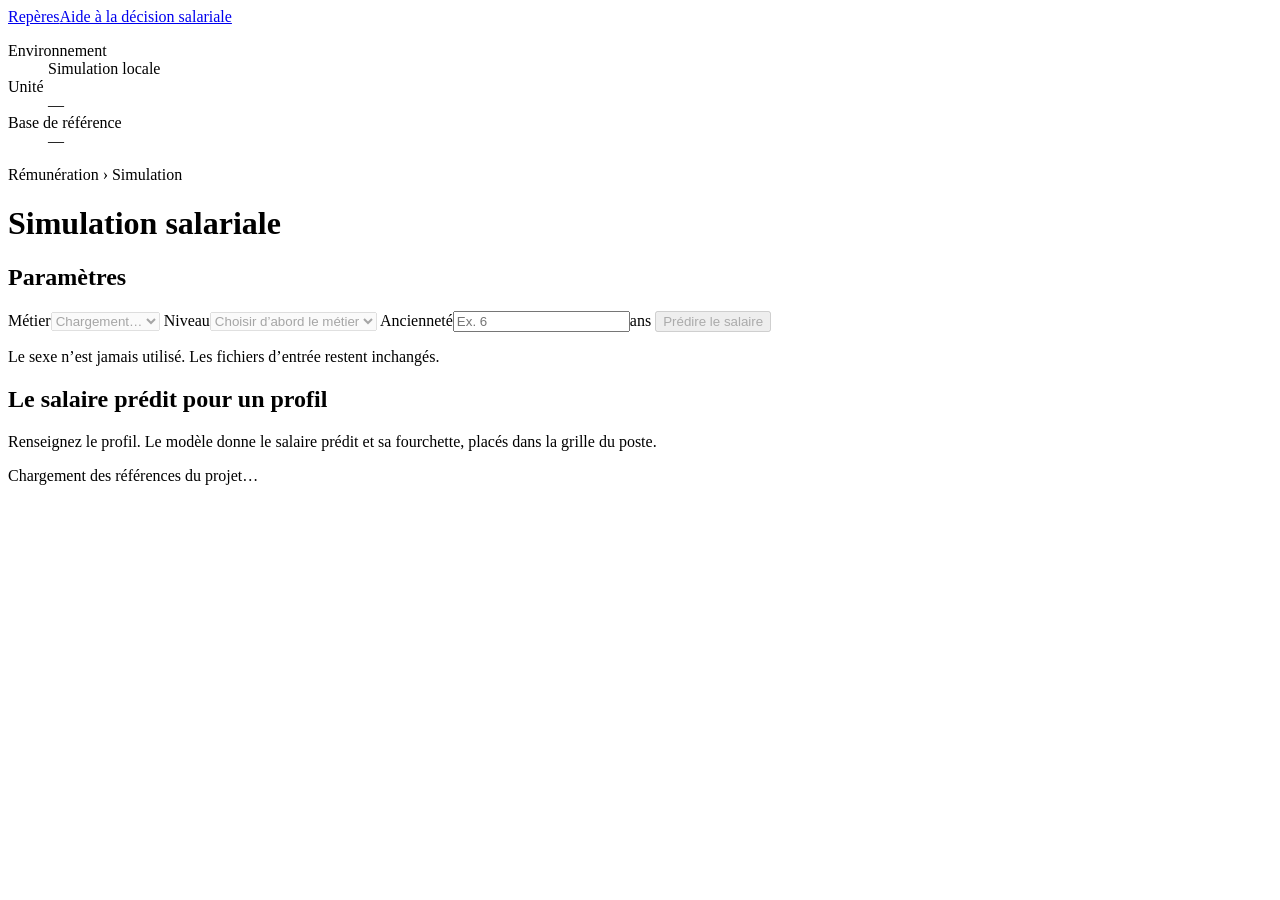
==== decision_support/static/index.html @ 6e9e8710 "feat: l'aide à la décision ne donne plus qu'un résultat, le salaire prédit par le modèle M5 Deux dem" ====
<!doctype html>
<html lang="fr">
<head>
  <meta charset="utf-8">
  <meta name="viewport" content="width=device-width,initial-scale=1">
  <title>Repères — Aide à la décision salariale</title>
  <meta name="description" content="Obtenir le salaire prédit pour un profil, placé dans la grille de son poste.">
  <meta name="theme-color" content="#e9a21b">
  <meta property="og:type" content="website">
  <meta property="og:title" content="Repères — Aide à la décision salariale">
  <meta property="og:description" content="Obtenir le salaire prédit pour un profil, placé dans la grille de son poste.">
  <meta property="og:image" content="/apercu.png">
  <meta property="og:image:width" content="1200">
  <meta property="og:image:height" content="630">
  <meta name="twitter:card" content="summary_large_image">
  <link rel="icon" href="/favicon.svg" type="image/svg+xml">
  <link rel="stylesheet" href="/style.css">
  <script defer src="/app.js"></script>
</head>
<body>
  <header class="topbar">
    <a class="brand" href="/"><span class="brand-mark" aria-hidden="true"></span>Repères<span class="brand-sub">Aide à la décision salariale</span></a>
    <dl class="context">
      <div><dt>Environnement</dt><dd>Simulation locale</dd></div>
      <div><dt>Unité</dt><dd class="unit-label">—</dd></div>
      <div><dt>Base de référence</dt><dd id="employees-count">—</dd></div>
    </dl>
  </header>
  <main>
    <div class="page-head">
      <div><p class="crumb">Rémunération › Simulation</p><h1>Simulation salariale</h1></div>
    </div>
    <div class="workspace">
      <section class="panel form-panel" aria-labelledby="profile-title">
        <h2 class="panel-title" id="profile-title">Paramètres</h2>
        <form id="profile-form">
          <label class="field" for="job"><span class="field-name">Métier</span><select id="job" name="job_family" required disabled><option value="">Chargement…</option></select></label>
          <label class="field" for="niveau"><span class="field-name">Niveau</span><select id="niveau" name="niveau" required disabled><option value="">Choisir d’abord le métier</option></select></label>
          <label class="field" for="seniority"><span class="field-name">Ancienneté</span><span class="input-unit"><input id="seniority" name="seniority" type="number" min="0" step="0.1" placeholder="Ex. 6" required><span>ans</span></span></label>
          <fieldset class="model-fields" id="model-fields" hidden><legend>Profil de la personne</legend>
            <p class="hint">Le modèle prédit le salaire à partir de ces champs, du niveau, de l’ancienneté, et de la grille et du marché du métier.</p>
          </fieldset>
          <button type="submit" id="submit" disabled>Prédire le salaire</button>
          <p id="form-error" class="error" role="alert" hidden></p>
        </form>
        <p class="footnote">Le sexe n’est jamais utilisé. Les fichiers d’entrée restent inchangés.</p>
      </section>
      <section class="result-area" aria-live="polite" aria-busy="false" id="result-area">
        <div class="panel empty-state" id="empty">
          <div class="ghost-ruler" aria-hidden="true"><i></i><i></i><b></b></div>
          <h2>Le salaire prédit pour un profil</h2>
          <p>Renseignez le profil. Le modèle donne le salaire prédit et sa fourchette, placés dans la grille du poste.</p>
        </div>
        <div id="result" hidden>
          <section id="verdict" class="panel verdict">
            <p class="verdict-profile" id="result-profile"></p>
            <h2>Salaire prédit</h2>
            <p class="predicted"><span id="predicted"></span> <small class="unit-label"></small></p>
            <p class="predicted-note" id="predicted-note"></p>
          </section>
          <section class="panel" id="ruler-card" aria-labelledby="ruler-title">
            <div class="panel-head"><h3 class="panel-title" id="ruler-title">Dans la grille du poste</h3><span class="unit-label"></span></div>
            <div class="panel-body">
              <div class="ruler" id="ruler"></div>
              <ul class="legend" id="legend">
                <li><i class="key target"></i>Salaire prédit</li>
                <li><i class="key range"></i>Où tombe le vrai salaire, 9 fois sur 10</li>
                <li><i class="key band"></i>Grille du poste, du Min au Max</li>
              </ul>
            </div>
          </section>
          <p class="hint ruler-note" id="ruler-note"></p>
        </div>
      </section>
    </div>
    <footer id="source-note">Chargement des références du projet…</footer>
  </main>
</body>
</html>
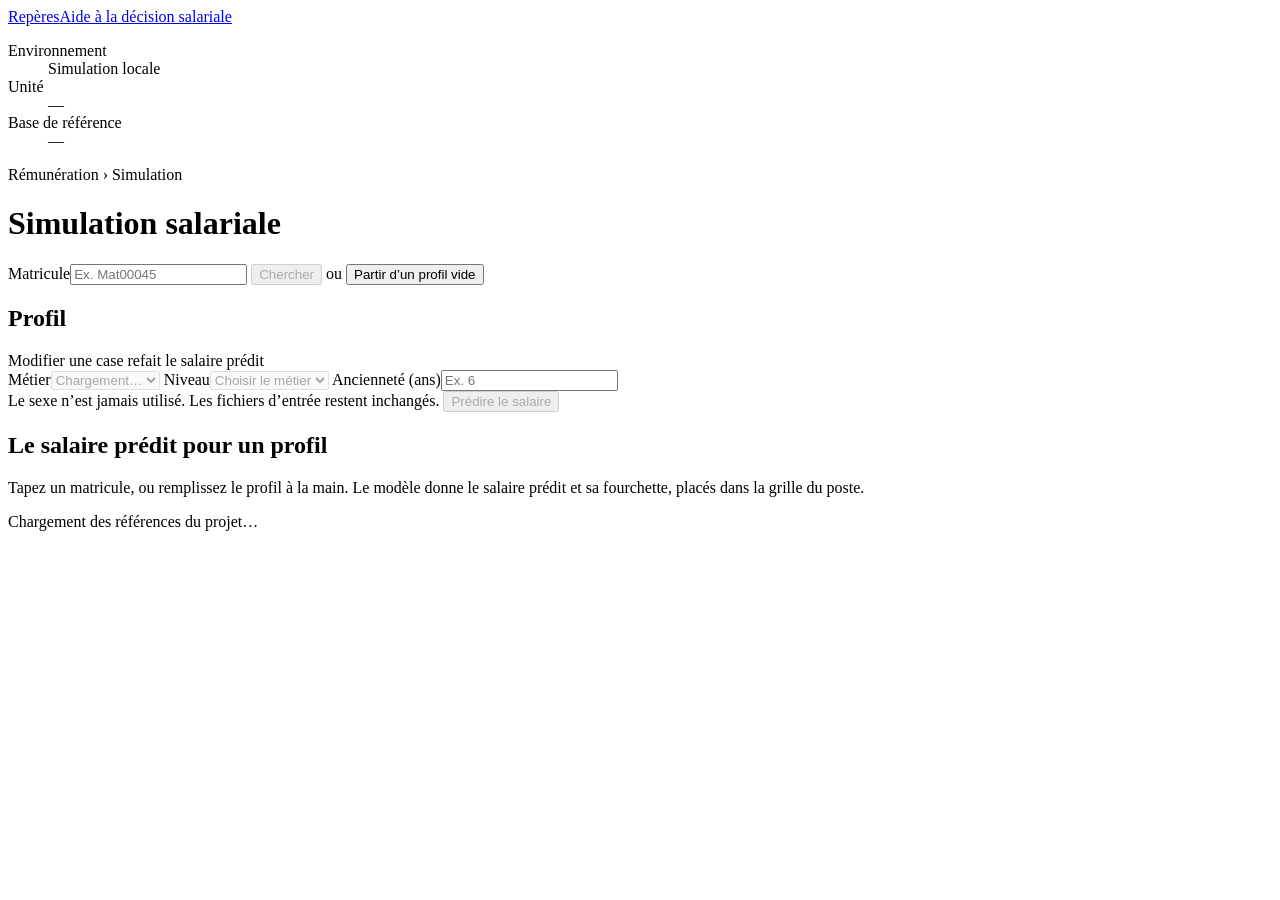
==== commit beeb55aa: "feat: partir d'un salarié dans l'aide à la décision, avec les matricules proposés pendant la frappe " ====
--- a/decision_support/static/index.html
+++ b/decision_support/static/index.html
@@ -4,11 +4,11 @@
   <meta charset="utf-8">
   <meta name="viewport" content="width=device-width,initial-scale=1">
   <title>Repères — Aide à la décision salariale</title>
-  <meta name="description" content="Obtenir le salaire prédit pour un profil, placé dans la grille de son poste.">
+  <meta name="description" content="Obtenir le salaire prédit pour un profil ou pour un salarié, placé dans la grille de son poste.">
   <meta name="theme-color" content="#e9a21b">
   <meta property="og:type" content="website">
   <meta property="og:title" content="Repères — Aide à la décision salariale">
-  <meta property="og:description" content="Obtenir le salaire prédit pour un profil, placé dans la grille de son poste.">
+  <meta property="og:description" content="Obtenir le salaire prédit pour un profil ou pour un salarié, placé dans la grille de son poste.">
   <meta property="og:image" content="/apercu.png">
   <meta property="og:image:width" content="1200">
   <meta property="og:image:height" content="630">
@@ -19,7 +19,7 @@
 </head>
 <body>
   <header class="topbar">
-    <a class="brand" href="/"><span class="brand-mark" aria-hidden="true"></span>Repères<span class="brand-sub">Aide à la décision salariale</span></a>
+    <a class="brand" href="/accueil.html" title="Revenir à l'écran d'accueil"><span class="brand-mark" aria-hidden="true"></span>Repères<span class="brand-sub">Aide à la décision salariale</span></a>
     <dl class="context">
       <div><dt>Environnement</dt><dd>Simulation locale</dd></div>
       <div><dt>Unité</dt><dd class="unit-label">—</dd></div>
@@ -30,49 +30,75 @@
     <div class="page-head">
       <div><p class="crumb">Rémunération › Simulation</p><h1>Simulation salariale</h1></div>
     </div>
-    <div class="workspace">
-      <section class="panel form-panel" aria-labelledby="profile-title">
-        <h2 class="panel-title" id="profile-title">Paramètres</h2>
-        <form id="profile-form">
-          <label class="field" for="job"><span class="field-name">Métier</span><select id="job" name="job_family" required disabled><option value="">Chargement…</option></select></label>
-          <label class="field" for="niveau"><span class="field-name">Niveau</span><select id="niveau" name="niveau" required disabled><option value="">Choisir d’abord le métier</option></select></label>
-          <label class="field" for="seniority"><span class="field-name">Ancienneté</span><span class="input-unit"><input id="seniority" name="seniority" type="number" min="0" step="0.1" placeholder="Ex. 6" required><span>ans</span></span></label>
-          <fieldset class="model-fields" id="model-fields" hidden><legend>Profil de la personne</legend>
-            <p class="hint">Le modèle prédit le salaire à partir de ces champs, du niveau, de l’ancienneté, et de la grille et du marché du métier.</p>
-          </fieldset>
-          <button type="submit" id="submit" disabled>Prédire le salaire</button>
-          <p id="form-error" class="error" role="alert" hidden></p>
-        </form>
-        <p class="footnote">Le sexe n’est jamais utilisé. Les fichiers d’entrée restent inchangés.</p>
-      </section>
-      <section class="result-area" aria-live="polite" aria-busy="false" id="result-area">
-        <div class="panel empty-state" id="empty">
-          <div class="ghost-ruler" aria-hidden="true"><i></i><i></i><b></b></div>
-          <h2>Le salaire prédit pour un profil</h2>
-          <p>Renseignez le profil. Le modèle donne le salaire prédit et sa fourchette, placés dans la grille du poste.</p>
+    <!-- La page se lit de haut en bas : le matricule, ce que l'on sait du salarié aujourd'hui, son profil
+         sur une ligne (chaque case se modifie), puis le salaire prédit. Sans matricule, on remplit le
+         profil à la main, comme avant. -->
+    <section class="panel">
+      <form id="lookup-form" class="lookup">
+        <label class="field" for="matricule"><span class="field-name">Matricule</span><input id="matricule" name="matricule" type="text" autocomplete="off" placeholder="Ex. Mat00045" list="matricules" required></label>
+        <!-- Les matricules proposés pendant la frappe : la liste est remplie par app.js à chaque lettre tapée. -->
+        <datalist id="matricules"></datalist>
+        <button type="submit" id="lookup" class="primary" disabled>Chercher</button>
+        <span class="or">ou</span>
+        <button type="button" id="blank" class="ghost">Partir d’un profil vide</button>
+      </form>
+      <p id="lookup-error" class="error lookup-error" role="alert" hidden></p>
+    </section>
+    <section class="panel" id="today" aria-labelledby="today-title" hidden>
+      <div class="panel-head"><h2 class="panel-title" id="today-title">Ce salarié aujourd’hui</h2><span id="today-id"></span></div>
+      <dl class="today">
+        <div class="tile"><dt>Salaire réel</dt><dd><span id="today-salary"></span> <small class="unit-label"></small></dd></div>
+        <div class="tile"><dt>Position dans la grille</dt><dd id="today-compa"></dd><p id="today-compa-note"></p></div>
+        <div class="tile"><dt>Priorité dans la détection</dt><dd><span class="badge" id="today-severity"></span></dd><p id="today-score"></p></div>
+        <div class="tile"><dt>Recommandation</dt><dd class="reco" id="today-reco"></dd><p id="today-cost"></p></div>
+        <div class="tile"><dt>Pourquoi la détection le fait remonter</dt><dd class="reasons-box"><ul class="reasons" id="today-reasons"></ul></dd><p id="today-peers"></p></div>
+      </dl>
+    </section>
+    <section class="panel" aria-labelledby="profile-title">
+      <div class="panel-head"><h2 class="panel-title" id="profile-title">Profil</h2><span>Modifier une case refait le salaire prédit</span></div>
+      <form id="profile-form" class="panel-body">
+        <div class="profile" id="profile-fields">
+          <label class="field" for="job"><span class="field-name">Métier</span><select id="job" name="job_family" required disabled><option value="">Chargement…</option></select><span class="was"></span></label>
+          <label class="field" for="niveau"><span class="field-name">Niveau</span><select id="niveau" name="niveau" required disabled><option value="">Choisir le métier</option></select><span class="was"></span></label>
+          <label class="field" for="seniority"><span class="field-name">Ancienneté (ans)</span><input id="seniority" name="seniority" type="number" min="0" step="0.1" placeholder="Ex. 6" required><span class="was"></span></label>
         </div>
-        <div id="result" hidden>
-          <section id="verdict" class="panel verdict">
+        <div class="profile-foot">
+          <span id="changed-note">Le sexe n’est jamais utilisé. Les fichiers d’entrée restent inchangés.</span>
+          <span class="actions"><button type="button" id="restore" class="ghost" hidden>Revenir au vrai profil</button><button type="submit" id="submit" class="primary" disabled>Prédire le salaire</button></span>
+        </div>
+        <p id="form-error" class="error" role="alert" hidden></p>
+      </form>
+    </section>
+    <section class="result-area" aria-live="polite" aria-busy="false" id="result-area">
+      <div class="panel empty-state" id="empty">
+        <div class="ghost-ruler" aria-hidden="true"><i></i><i></i><b></b></div>
+        <h2>Le salaire prédit pour un profil</h2>
+        <p>Tapez un matricule, ou remplissez le profil à la main. Le modèle donne le salaire prédit et sa fourchette, placés dans la grille du poste.</p>
+      </div>
+      <div id="result" hidden>
+        <section class="panel sim">
+          <div id="verdict" class="verdict">
             <p class="verdict-profile" id="result-profile"></p>
-            <h2>Salaire prédit</h2>
+            <h2 id="predicted-title">Salaire prédit</h2>
             <p class="predicted"><span id="predicted"></span> <small class="unit-label"></small></p>
             <p class="predicted-note" id="predicted-note"></p>
-          </section>
-          <section class="panel" id="ruler-card" aria-labelledby="ruler-title">
-            <div class="panel-head"><h3 class="panel-title" id="ruler-title">Dans la grille du poste</h3><span class="unit-label"></span></div>
-            <div class="panel-body">
-              <div class="ruler" id="ruler"></div>
-              <ul class="legend" id="legend">
-                <li><i class="key target"></i>Salaire prédit</li>
-                <li><i class="key range"></i>Où tombe le vrai salaire, 9 fois sur 10</li>
-                <li><i class="key band"></i>Grille du poste, du Min au Max</li>
-              </ul>
-            </div>
-          </section>
-          <p class="hint ruler-note" id="ruler-note"></p>
-        </div>
-      </section>
-    </div>
+            <dl class="compare" id="compare" hidden></dl>
+          </div>
+          <div id="ruler-card" class="ruler-card">
+            <div class="ruler" id="ruler"></div>
+            <ul class="legend" id="legend">
+              <li id="key-target"><i class="key target"></i><span id="key-target-text">Salaire prédit</span></li>
+              <li id="key-before"><i class="key before"></i>Salaire prédit, vrai profil</li>
+              <li id="key-real"><i class="key real"></i>Salaire réel</li>
+              <li id="key-range"><i class="key range"></i>Où tombe le vrai salaire, 9 fois sur 10</li>
+              <li><i class="key band"></i>Grille du poste, du Min au Max</li>
+            </ul>
+          </div>
+        </section>
+        <p class="hint ruler-note" id="ruler-note"></p>
+        <p class="hint ruler-note" id="caution" hidden>À lire comme : « voici ce que gagnent les salariés qui ont ce profil ». Ce n’est pas l’augmentation à donner à cette personne si sa situation change. La priorité de la détection ne suit pas la simulation : elle reste celle du vrai profil.</p>
+      </div>
+    </section>
     <footer id="source-note">Chargement des références du projet…</footer>
   </main>
 </body>
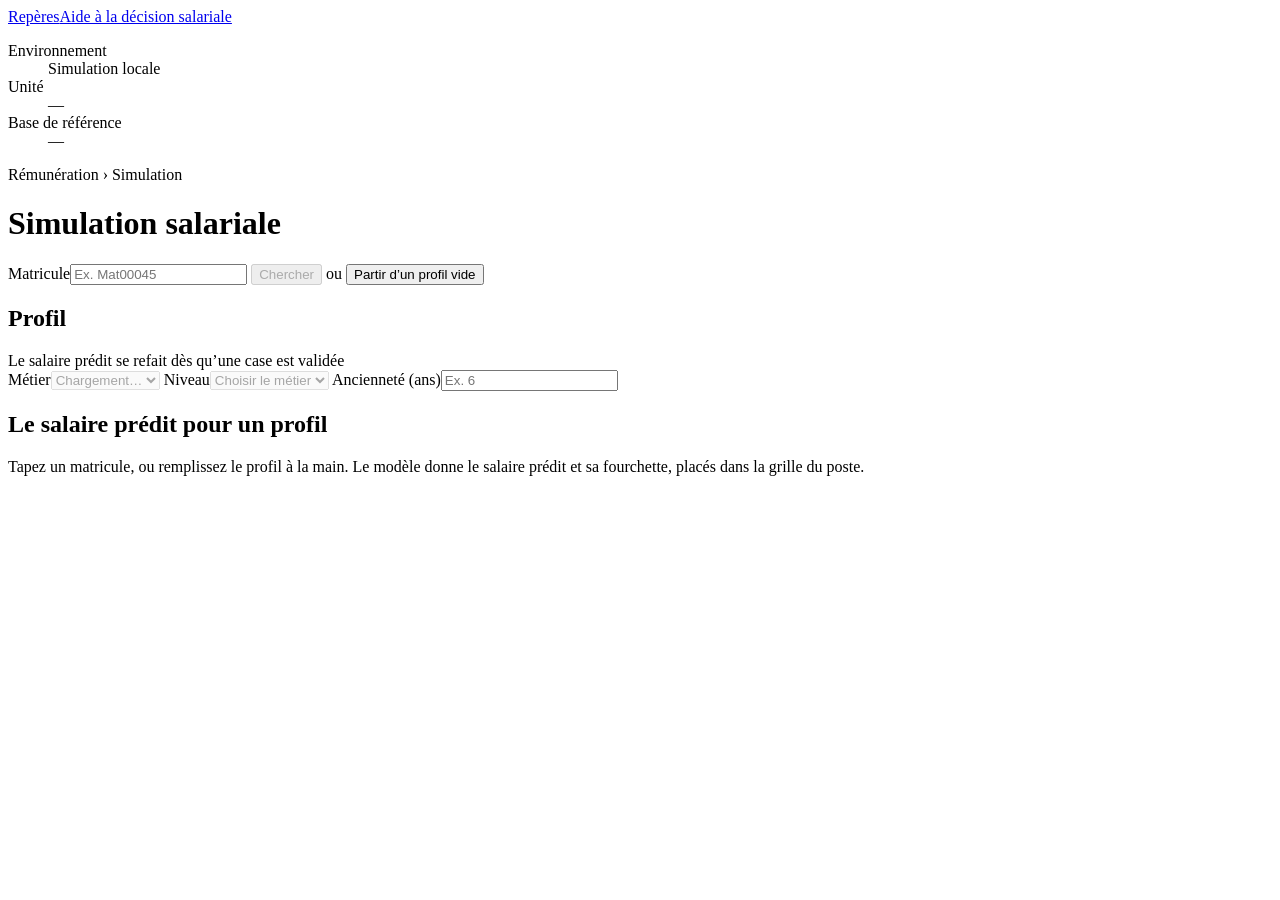
==== commit ab4bd25e: "feat: alléger la page de l'aide à la décision et écrire le nom du salarié au-dessus de son profil de" ====
--- a/decision_support/static/index.html
+++ b/decision_support/static/index.html
@@ -49,22 +49,27 @@
       <dl class="today">
         <div class="tile"><dt>Salaire réel</dt><dd><span id="today-salary"></span> <small class="unit-label"></small></dd></div>
         <div class="tile"><dt>Position dans la grille</dt><dd id="today-compa"></dd><p id="today-compa-note"></p></div>
-        <div class="tile"><dt>Priorité dans la détection</dt><dd><span class="badge" id="today-severity"></span></dd><p id="today-score"></p></div>
+        <div class="tile"><dt>Résultat de la détection</dt><dd><span class="badge" id="today-severity"></span></dd><p id="today-score"></p></div>
         <div class="tile"><dt>Recommandation</dt><dd class="reco" id="today-reco"></dd><p id="today-cost"></p></div>
-        <div class="tile"><dt>Pourquoi la détection le fait remonter</dt><dd class="reasons-box"><ul class="reasons" id="today-reasons"></ul></dd><p id="today-peers"></p></div>
+        <div class="tile"><dt id="today-why">Pourquoi la détection le fait remonter</dt><dd class="reasons-box"><ul class="reasons" id="today-reasons"></ul></dd><p id="today-peers"></p></div>
       </dl>
     </section>
     <section class="panel" aria-labelledby="profile-title">
-      <div class="panel-head"><h2 class="panel-title" id="profile-title">Profil</h2><span>Modifier une case refait le salaire prédit</span></div>
+      <div class="panel-head"><h2 class="panel-title" id="profile-title">Profil</h2><span>Le salaire prédit se refait dès qu’une case est validée</span></div>
       <form id="profile-form" class="panel-body">
+        <!-- Le nom et le prénom du salarié cherché : un simple texte, qui ne se modifie pas. -->
+        <p class="profile-name" id="profile-name" hidden></p>
         <div class="profile" id="profile-fields">
           <label class="field" for="job"><span class="field-name">Métier</span><select id="job" name="job_family" required disabled><option value="">Chargement…</option></select><span class="was"></span></label>
           <label class="field" for="niveau"><span class="field-name">Niveau</span><select id="niveau" name="niveau" required disabled><option value="">Choisir le métier</option></select><span class="was"></span></label>
           <label class="field" for="seniority"><span class="field-name">Ancienneté (ans)</span><input id="seniority" name="seniority" type="number" min="0" step="0.1" placeholder="Ex. 6" required><span class="was"></span></label>
         </div>
-        <div class="profile-foot">
-          <span id="changed-note">Le sexe n’est jamais utilisé. Les fichiers d’entrée restent inchangés.</span>
-          <span class="actions"><button type="button" id="restore" class="ghost" hidden>Revenir au vrai profil</button><button type="submit" id="submit" class="primary" disabled>Prédire le salaire</button></span>
+        <!-- Le pied du profil n'apparaît que si des cases sont modifiées : il dit combien, et permet de revenir
+             au vrai profil. Pas de bouton « Prédire le salaire » : le salaire prédit se refait tout seul dès
+             qu'une case est validée. -->
+        <div class="profile-foot" id="profile-foot" hidden>
+          <span id="changed-note"></span>
+          <span class="actions"><button type="button" id="restore" class="ghost" hidden>Revenir au vrai profil</button></span>
         </div>
         <p id="form-error" class="error" role="alert" hidden></p>
       </form>
@@ -90,16 +95,14 @@
               <li id="key-target"><i class="key target"></i><span id="key-target-text">Salaire prédit</span></li>
               <li id="key-before"><i class="key before"></i>Salaire prédit, vrai profil</li>
               <li id="key-real"><i class="key real"></i>Salaire réel</li>
-              <li id="key-range"><i class="key range"></i>Où tombe le vrai salaire, 9 fois sur 10</li>
+              <li id="key-range"><i class="key range"></i>Fourchette habituelle pour ce profil</li>
               <li><i class="key band"></i>Grille du poste, du Min au Max</li>
             </ul>
           </div>
         </section>
-        <p class="hint ruler-note" id="ruler-note"></p>
-        <p class="hint ruler-note" id="caution" hidden>À lire comme : « voici ce que gagnent les salariés qui ont ce profil ». Ce n’est pas l’augmentation à donner à cette personne si sa situation change. La priorité de la détection ne suit pas la simulation : elle reste celle du vrai profil.</p>
       </div>
     </section>
-    <footer id="source-note">Chargement des références du projet…</footer>
+    <footer id="source-note" hidden></footer>
   </main>
 </body>
 </html>
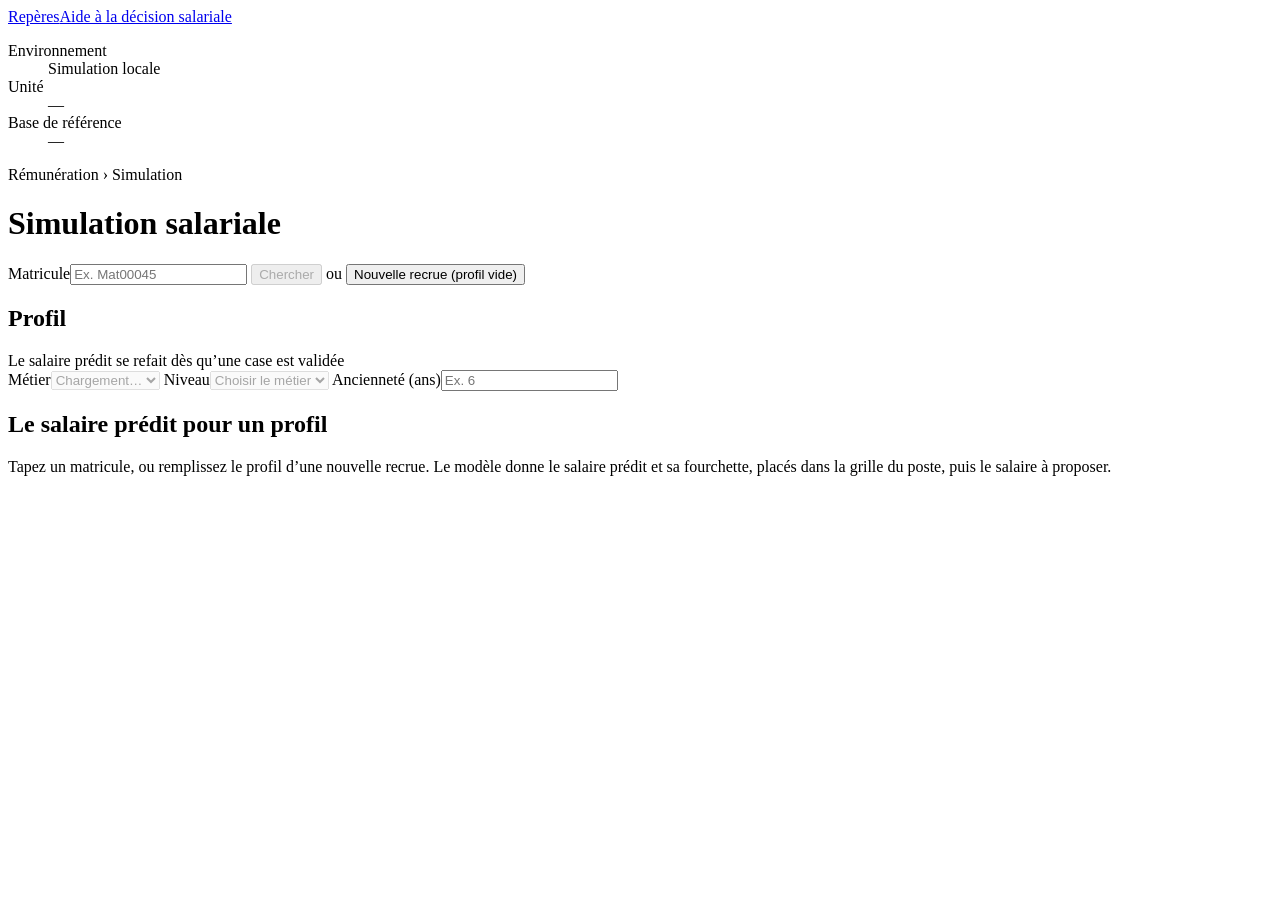
==== commit cef1c094: "feat: l'aide à la décision propose un salaire, pour une embauche ou une revalorisation Demande du 26" ====
--- a/decision_support/static/index.html
+++ b/decision_support/static/index.html
@@ -40,7 +40,7 @@
         <datalist id="matricules"></datalist>
         <button type="submit" id="lookup" class="primary" disabled>Chercher</button>
         <span class="or">ou</span>
-        <button type="button" id="blank" class="ghost">Partir d’un profil vide</button>
+        <button type="button" id="blank" class="ghost">Nouvelle recrue (profil vide)</button>
       </form>
       <p id="lookup-error" class="error lookup-error" role="alert" hidden></p>
     </section>
@@ -50,7 +50,8 @@
         <div class="tile"><dt>Salaire réel</dt><dd><span id="today-salary"></span> <small class="unit-label"></small></dd></div>
         <div class="tile"><dt>Position dans la grille</dt><dd id="today-compa"></dd><p id="today-compa-note"></p></div>
         <div class="tile"><dt>Résultat de la détection</dt><dd><span class="badge" id="today-severity"></span></dd><p id="today-score"></p></div>
-        <div class="tile"><dt>Recommandation</dt><dd class="reco" id="today-reco"></dd><p id="today-cost"></p></div>
+        <!-- « de la détection » : pour ne pas la confondre avec le salaire proposé du bloc « Recommandation », plus bas. -->
+        <div class="tile"><dt>Recommandation de la détection</dt><dd class="reco" id="today-reco"></dd><p id="today-cost"></p></div>
         <div class="tile"><dt id="today-why">Pourquoi la détection le fait remonter</dt><dd class="reasons-box"><ul class="reasons" id="today-reasons"></ul></dd><p id="today-peers"></p></div>
       </dl>
     </section>
@@ -78,7 +79,7 @@
       <div class="panel empty-state" id="empty">
         <div class="ghost-ruler" aria-hidden="true"><i></i><i></i><b></b></div>
         <h2>Le salaire prédit pour un profil</h2>
-        <p>Tapez un matricule, ou remplissez le profil à la main. Le modèle donne le salaire prédit et sa fourchette, placés dans la grille du poste.</p>
+        <p>Tapez un matricule, ou remplissez le profil d’une nouvelle recrue. Le modèle donne le salaire prédit et sa fourchette, placés dans la grille du poste, puis le salaire à proposer.</p>
       </div>
       <div id="result" hidden>
         <section class="panel sim">
@@ -96,8 +97,26 @@
               <li id="key-before"><i class="key before"></i>Salaire prédit, vrai profil</li>
               <li id="key-real"><i class="key real"></i>Salaire réel</li>
               <li id="key-range"><i class="key range"></i>Fourchette habituelle pour ce profil</li>
+              <li id="key-proposed"><i class="key proposed"></i>Salaire proposé</li>
               <li><i class="key band"></i>Grille du poste, du Min au Max</li>
             </ul>
+          </div>
+        </section>
+        <!-- La recommandation (depuis le 26/11/2026) : le salaire à proposer pour ce profil. À gauche le
+             chiffre, sa marge et ses comparaisons ; à droite, comment il est construit, étape par étape. -->
+        <section class="panel reco" id="reco" aria-labelledby="reco-title" hidden>
+          <div class="panel-head"><h2 class="panel-title" id="reco-title">Recommandation</h2><span id="reco-kind"></span></div>
+          <div class="reco-body">
+            <div class="verdict reco-figure">
+              <h2>Salaire proposé</h2>
+              <p class="predicted"><span id="proposed"></span> <small class="unit-label"></small></p>
+              <p class="predicted-note" id="proposed-note"></p>
+              <dl class="compare" id="reco-compare"></dl>
+            </div>
+            <div class="reco-how">
+              <h3>Comment ce chiffre est construit</h3>
+              <ol class="steps" id="reco-steps"></ol>
+            </div>
           </div>
         </section>
       </div>
